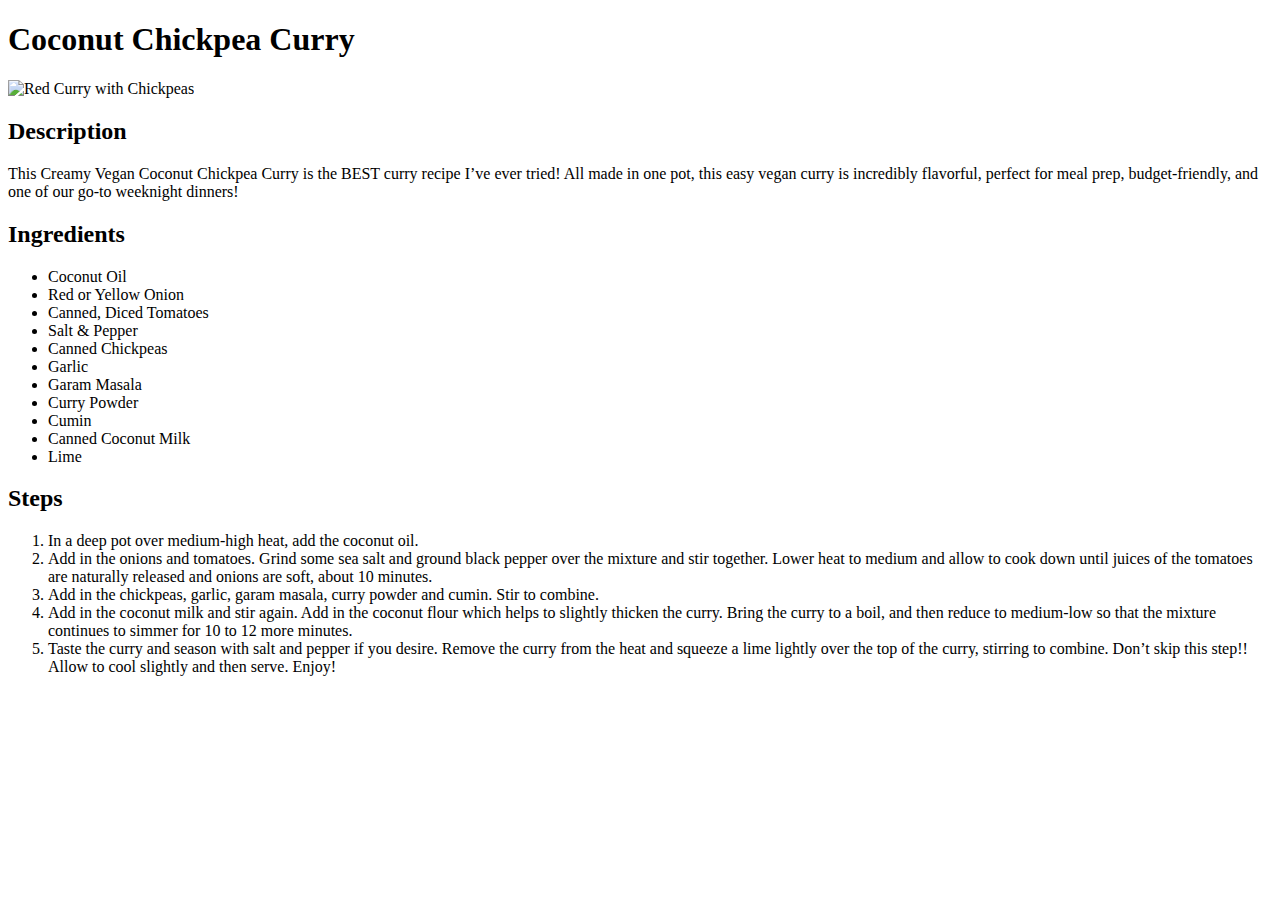
==== recipes/curry.html @ 86bbc466 "Add ingredients, steps to orzo recipe Add curry recipe page" ====
<!DOCTYPE html>
<html lang="en">
<head>
    <meta charset="UTF-8">
    <meta http-equiv="X-UA-Compatible" content="IE=edge">
    <meta name="viewport" content="width=device-width, initial-scale=1.0">
    <title>Curry</title>
</head>
<body>
    <h1>Coconut Chickpea Curry</h1>
    <img src="https://jessicainthekitchen.com/wp-content/uploads/2021/05/Coconut-Chickpea-Curry-19.jpg" alt="Red Curry with Chickpeas">
    <h2>Description</h2>
    <p>This Creamy Vegan Coconut Chickpea Curry is the BEST curry recipe I’ve ever tried! All made in one pot, this easy vegan curry is incredibly flavorful, perfect for meal prep, budget-friendly, and one of our go-to weeknight dinners!</p>
    <h2>Ingredients</h2>
    <ul>
        <li>Coconut Oil</li>
        <li>Red or Yellow Onion</li>
        <li>Canned, Diced Tomatoes</li>
        <li>Salt & Pepper</li>
        <li>Canned Chickpeas</li>
        <li>Garlic</li>
        <li>Garam Masala</li>
        <li>Curry Powder</li>
        <li>Cumin</li>
        <li>Canned Coconut Milk</li>
        <li>Lime</li>
    </ul>
    <h2>Steps</h2>
    <ol>
        <li>In a deep pot over medium-high heat, add the coconut oil.</li>
        <li>Add in the onions and tomatoes. Grind some sea salt and ground black pepper over the mixture and stir together. Lower heat to medium and allow to cook down until juices of the tomatoes are naturally released and onions are soft, about 10 minutes.</li>
        <li>Add in the chickpeas, garlic, garam masala, curry powder and cumin. Stir to combine.</li>
        <li>Add in the coconut milk and stir again. Add in the coconut flour which helps to slightly thicken the curry. Bring the curry to a boil, and then reduce to medium-low so that the mixture continues to simmer for 10 to 12 more minutes.</li>
        <li>Taste the curry and season with salt and pepper if you desire. Remove the curry from the heat and squeeze a lime lightly over the top of the curry, stirring to combine. Don’t skip this step!! Allow to cool slightly and then serve. Enjoy!</li>
    </ol>
</body>
</html>
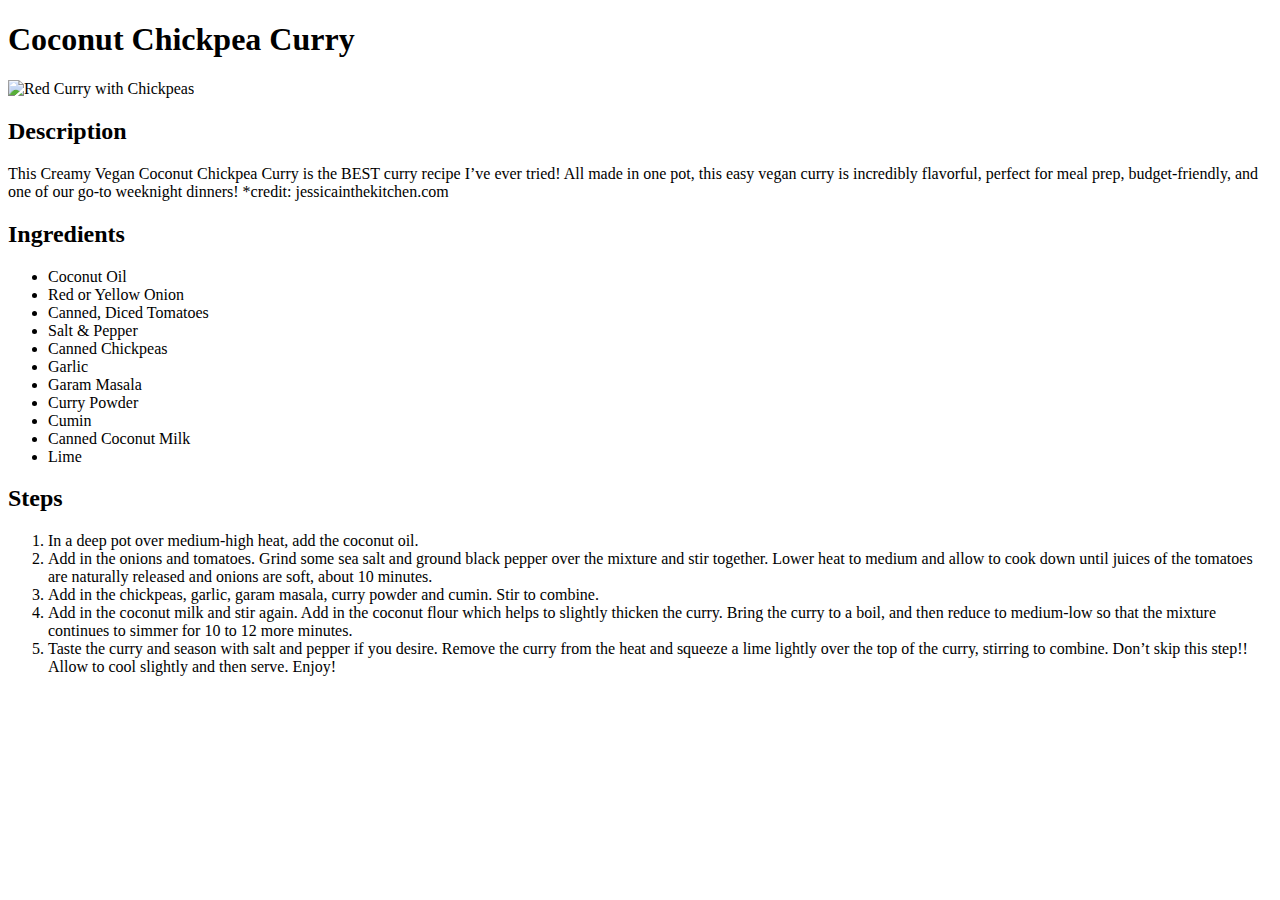
==== commit c58ed97a: "additional style updates" ====
--- a/recipes/curry.html
+++ b/recipes/curry.html
@@ -10,7 +10,7 @@
     <h1>Coconut Chickpea Curry</h1>
     <img src="https://jessicainthekitchen.com/wp-content/uploads/2021/05/Coconut-Chickpea-Curry-19.jpg" alt="Red Curry with Chickpeas">
     <h2>Description</h2>
-    <p>This Creamy Vegan Coconut Chickpea Curry is the BEST curry recipe I’ve ever tried! All made in one pot, this easy vegan curry is incredibly flavorful, perfect for meal prep, budget-friendly, and one of our go-to weeknight dinners!</p>
+    <p>This Creamy Vegan Coconut Chickpea Curry is the BEST curry recipe I’ve ever tried! All made in one pot, this easy vegan curry is incredibly flavorful, perfect for meal prep, budget-friendly, and one of our go-to weeknight dinners! *credit: jessicainthekitchen.com</p>
     <h2>Ingredients</h2>
     <ul>
         <li>Coconut Oil</li>
